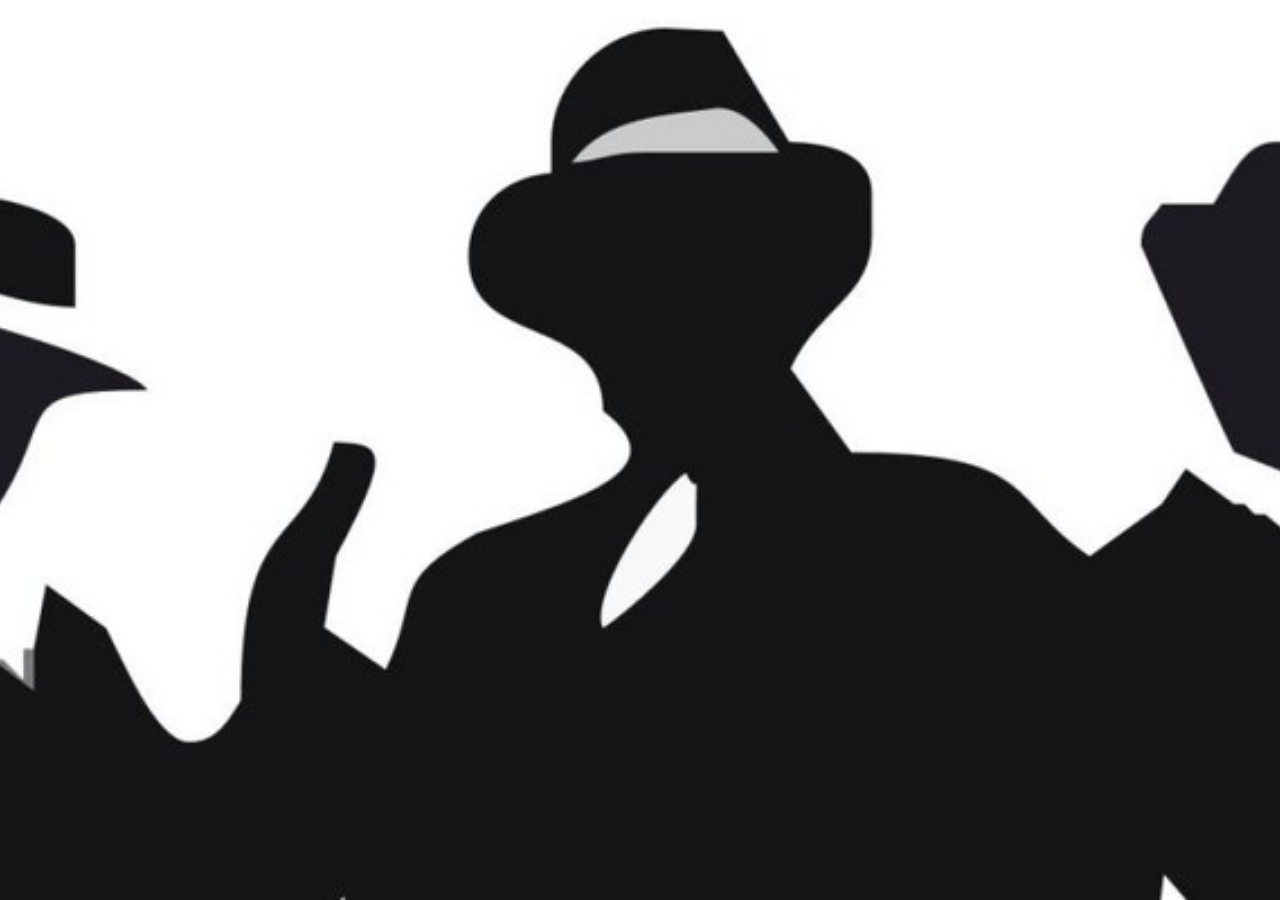
==== index.html @ 2f8a6d46 "initiliase comit" ====
<!DOCTYPE html>
<html lang="ru">
<head>
  <meta charset="UTF-8">
  <meta http-equiv="X-UA-Compatible" content="IE=edge">
  <meta name="viewport" content="width=device-width, initial-scale=1.0">
  <title>Приветственная страница</title>
  <link rel="stylesheet" href="/style/main.css">
</head>
<body>
  <div class="welcome welcome--video">
      <section class="welcome__container">
        <div class="central central__video">
          <h2 class="main__heading heading__index">Мафия онлайн</h2>
          <a href="/main.html" class="button">Войти</a>
        </div>
    </section>
  </div>
</body>
</html>
---- style/main.css ----
@import url(/style/base/base.css);
@import url(/style/base/font.css);
@import url(/style/base/normalize.css);
@import url(/style/block/background.css);
@import url(/style/block/heading.css);
@import url(/style/block/header.css);
@import url(/style/block/button.css);
@import url(/style/block/main-got.css);
@import url(/style/block/reviews.css);
@import url(/style/block/index.css);
@import url(/style/block/bacground-main.css);
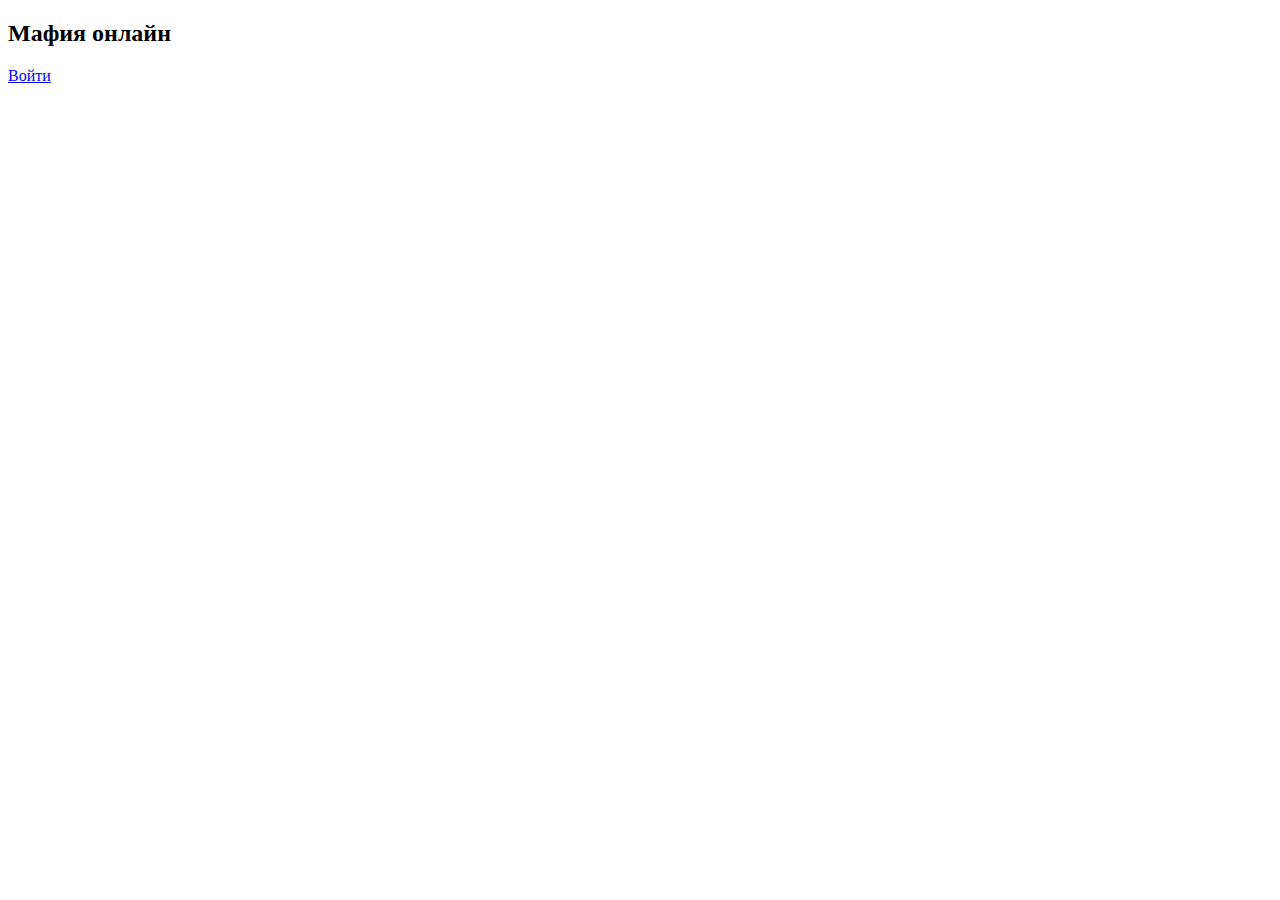
==== commit 3ce8dff0: "Update index.html" ====
--- a/index.html
+++ b/index.html
@@ -5,16 +5,16 @@
   <meta http-equiv="X-UA-Compatible" content="IE=edge">
   <meta name="viewport" content="width=device-width, initial-scale=1.0">
   <title>Приветственная страница</title>
-  <link rel="stylesheet" href="/style/main.css">
+  <link rel="stylesheet" href="/mafia/style/main.css">
 </head>
 <body>
   <div class="welcome welcome--video">
       <section class="welcome__container">
         <div class="central central__video">
           <h2 class="main__heading heading__index">Мафия онлайн</h2>
-          <a href="/main.html" class="button">Войти</a>
+          <a href="/mafia/main.html" class="button">Войти</a>
         </div>
     </section>
   </div>
 </body>
-</html>+</html>
